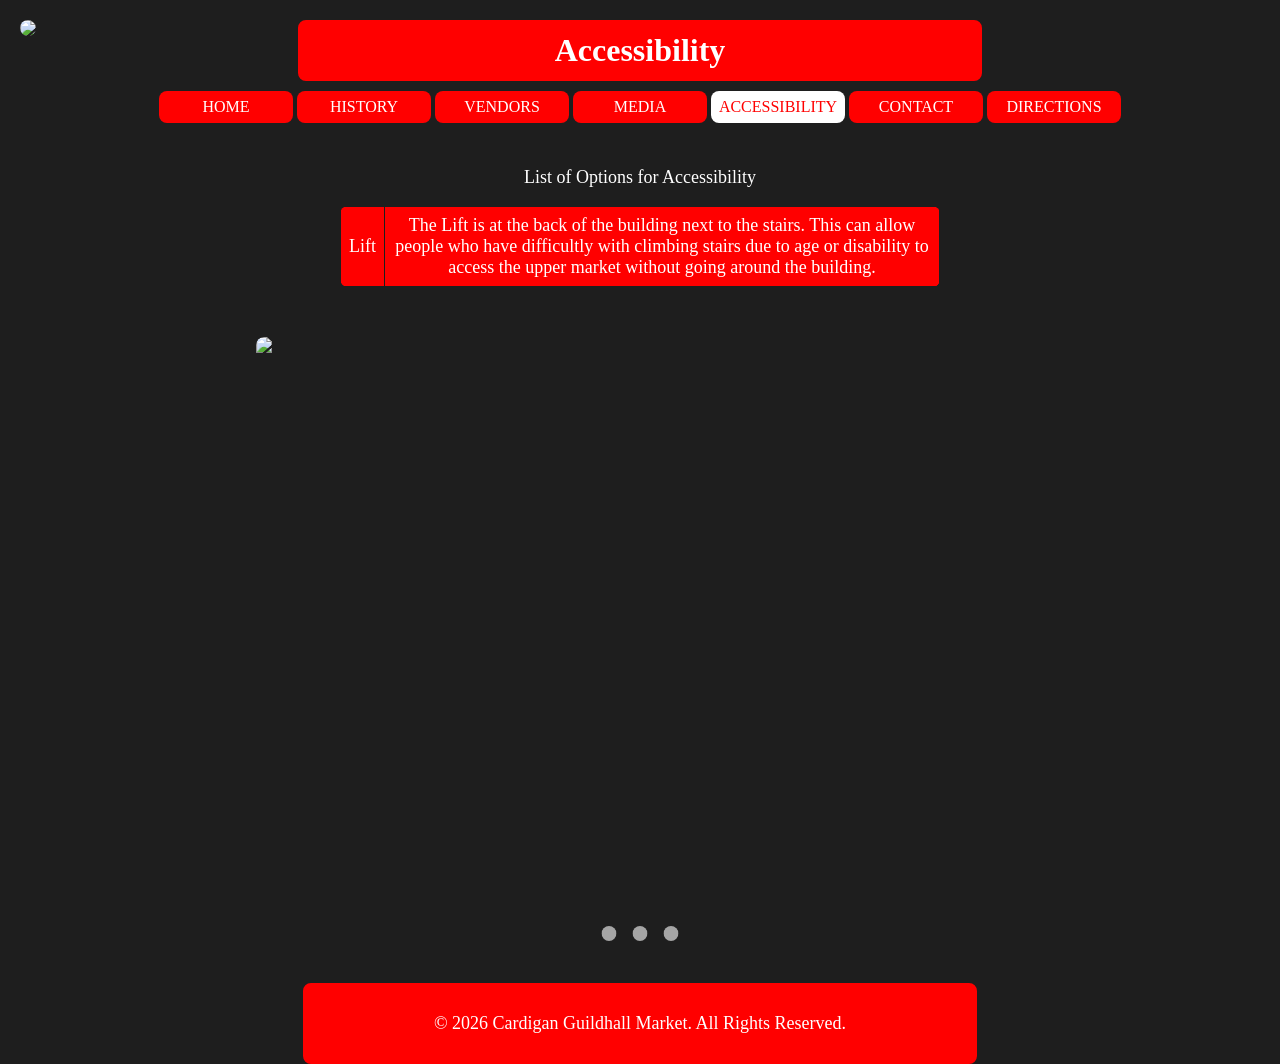
==== accessibility.html @ f42f256b "Add files via upload" ====
<!DOCTYPE html>

<head>
    <link rel="stylesheet" href="CSS/style.css">
    <link rel="stylesheet" href="CSS/imgsliderfp.css">
    <meta name="viewport" content="width=device-width, initial-scale=1.0">
</head>

<body>
    <header>
            <img src="Assets/GHLOGOfinal.png" class="Logo" align="left"><h1>Accessibility</h1>
   <div class="container">        
        <nav>
            <ul>
                <li><a href="index.html">Home</a></li>
                <li><a href="history.html">History</a></li>
                <li><a href="vendors.html">Vendors</a></li>
                <li><a href="media.html">Media</a></li>
                <li><a class="active" href="accessibility.html">Accessibility</a></li>
                <li><a href="contact.html">Contact</a></li>
                <li><a href="directions.html">Directions</a></li>
            </ul>
        </nav>
    </div>
</header>
<div class="c1">
<p>List of Options for Accessibility</p>
</div>
<table>
    <tr>
        <td>Lift</td>
        <td>The Lift is at the back of the building next to the stairs. This can allow people who have difficultly with climbing stairs due to age or disability to access the upper market without going around the building.</td>
    </tr>
</table>
<br>
</body>
<section class="imgcarousel">
    <div class="slider-wrapper">
        <div class="slider">
            <img id="slide1" src="Assets/road entance.jpg"/>
            <img id="slide2" src="Assets/Window to Car Park .jpg"/>
            <img id="slide3" src="Assets/back entrance.jpg"/>
        </div>
        <div class="slider-nav">
            <a href="#slide1"></a>
            <a href="#slide2"></a>
            <a href="#slide3"></a>
        </div>
    </div>
</section>
<footer>
    <div class="copyright">
        <p>&copy; 2026 Cardigan Guildhall Market. All Rights Reserved.</p>
    </div>
</footer>
</html>
---- CSS/style.css ----
body{
    margin: 0;
    color: white;
    background-color: #1e1e1e;
    font-family: Cambria, Cochin, Georgia, Times, 'Times New Roman', serif;
    font-weight: 400;
}

.container{
    margin: 0 auto;
}

header{
    padding: 20px;
    text-align: center;
}

header::after{
content:'';
display: table;
clear: both;
}

nav{
    margin-top: 10px;
    float: center;
    text-align: center;
}

nav ul{
    margin: 0;
    padding: 0;
    list-style: none;
}

nav li{
    display: inline-flex;
    margin-bottom: 6px;
    position: static;
}

nav a{
    color: white;
    text-decoration: none;
    text-transform: uppercase;
    border: 5px solid transparent;
    width: 120px;
}

nav a:hover{
    color: #1e1e1e;
    background-color: white;
    border: 5px solid transparent;
    border-radius: 0.5rem;
}

.active{
    color: red;
    background-color: white;
    border: 5px solid transparent;
    transition: all 0.3s;
    border-radius: 0.5rem;
}

h1{
    border: 2px solid red;
    background-color: red;
    box-shadow: 0 1.5rem 3rem -0.75rem hlsa(0, 0%, 0%, 0.25);
    border-radius: 0.5rem;
    margin: auto;
    max-width: 660px;
    padding: 10px;
}

h2{
    text-align: center;
}

p{
    font-size: 18px;
}

a{
    color: white;
    background-color: red;
    border: 5px solid transparent;
    padding: 2px;
    text-decoration: none;
    text-transform: uppercase;
    border-radius: 0.5rem; 
}

a:hover{
    color: #1e1e1e;
    background-color: white;
    border: 5px solid transparent;
    padding: 2px;
    border-radius: 0.5rem;
}

img{
    box-shadow: 0 1.5rem 3rem -0.75rem hlsa(0, 0%, 0%, 0.25);
    border-radius: 0.5rem; 
}

.copyright{
    border: 2px solid red;
    max-width: 650px;
    margin: auto;
    background-color: red;
    box-shadow: 0 1.5rem 3rem -0.75rem hlsa(0, 0%, 0%, 0.25);
    border-radius: 0.5rem;
    padding: 10px;
    text-align: center;
}

.application{
    color: white;
    border: 2px solid red;
    background-color: red;
    max-width: fit-content;
    padding: 10px;
    box-shadow: 0 1.5rem 3rem -0.75rem hlsa(0, 0%, 0%, 0.25);
    border-radius: 0.5rem;
}

.c1{
max-width: 700px;
margin: auto;
text-align: center;
}

.c2{
    margin-left: 90px;
    max-width: 500px;
    display: inline-block;
}

.Logo{
    max-height: 60px;
}

table{
    font-size: 18px;
    text-align: center;
}

table, tr, th, td, caption{
    border: 1px solid #1e1e1e;
    box-shadow: 0 1.5rem 3rem -0.75rem hlsa(0, 0%, 0%, 0.25);
    border-radius: 0.5rem;
    background: red;
    font-family: 'Times New Roman', Times, serif;
    border-collapse: collapse;
    padding: 0.5rem;
    max-width: 600px;
    margin: auto;
}

input{
    background-color: #1e1e1e;
    color: white;
    font-family: 'Times New Roman', Times, serif;
}

textarea{
    background: #1e1e1e;
    color: white; font-family: 'Times New Roman', Times, serif;
}
---- CSS/imgsliderfp.css ----
.imgcarousel{
    padding: 2rem;
}
.slider-wrapper{
    position: relative;
    max-width: 48rem;
    margin: 0 auto
}

.slider{
    display: flex;
    aspect-ratio: 5/4;
    overflow-x: hidden;
    scroll-snap-type: x mandatory;
    scroll-behavior: smooth;
    box-shadow: 0 1.5rem 3rem -0.75rem hlsa(0, 0%, 0%, 0.25);
    border-radius: 0.5rem;
}

.slider img{
    flex: 1 0 100%;
    scroll-snap-align: start;
    object-fit: contain;
}

.slider-nav{
    display: flex;
    column-gap: 1rem;
    position: absolute;
    bottom: 10px;
    left: 50%;
    transform: translateX(-50%);
    z-index: 1;
}

.slider-nav a{
    width: 1px;
    height: 1px;
    border-radius: 50%;
    background-color: lightgrey;
    opacity: 0.75;
    transition: opacity ease 200ms;
}

.slider-nav a:hover{
    opacity: 1;
}
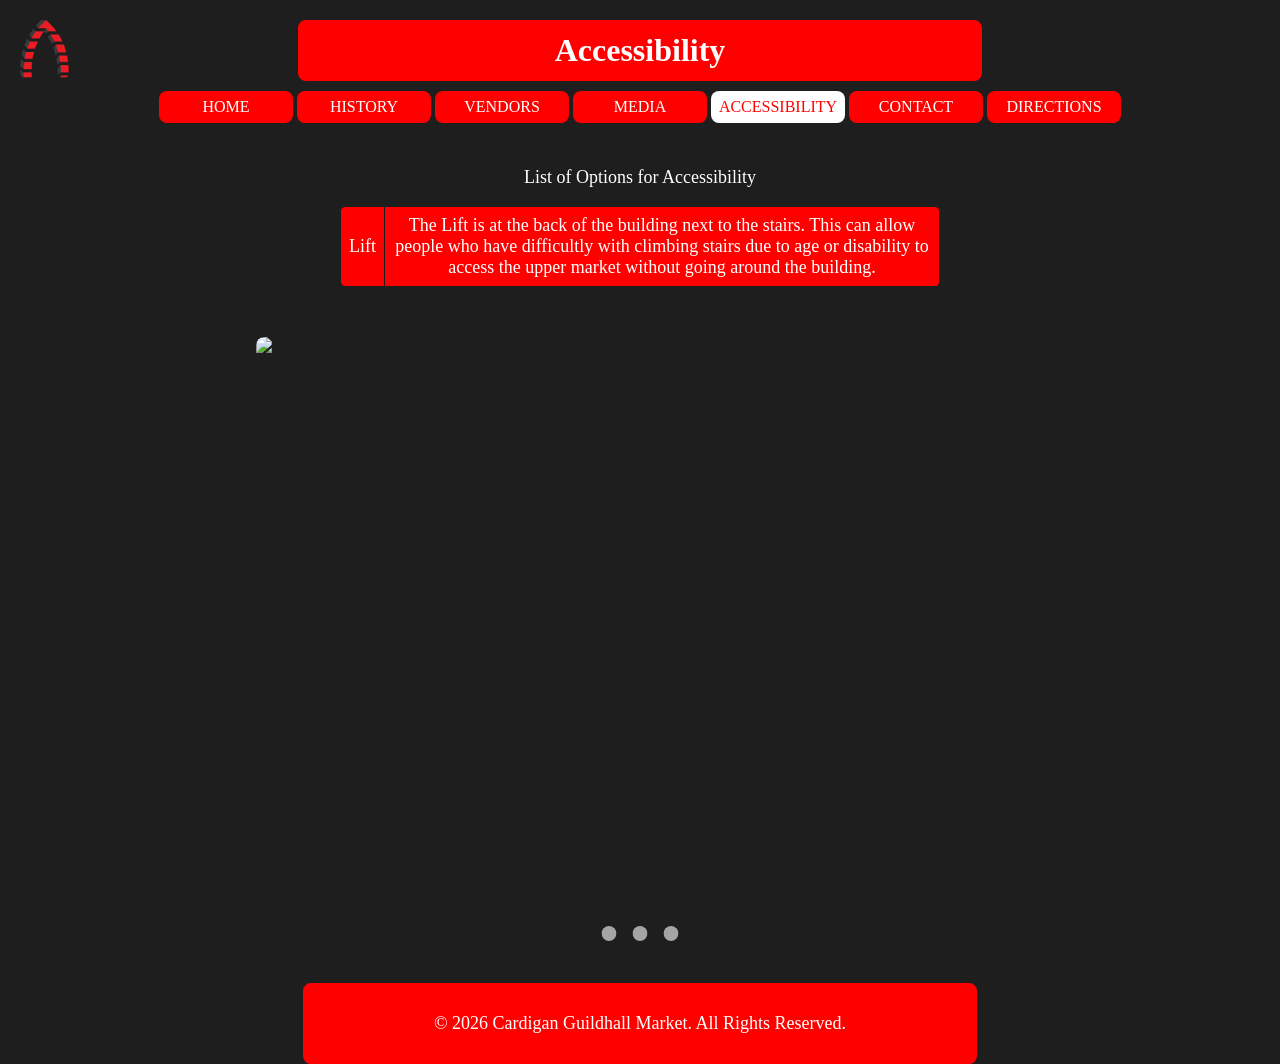
==== commit 37c64dce: "Add files via upload" ====
--- a/accessibility.html
+++ b/accessibility.html
@@ -8,7 +8,7 @@
 
 <body>
     <header>
-            <img src="Assets/GHLOGOfinal.png" class="Logo" align="left"><h1>Accessibility</h1>
+            <img src="assets/ghlogofinal.png" class="Logo" align="left"><h1>Accessibility</h1>
    <div class="container">        
         <nav>
             <ul>
@@ -37,9 +37,9 @@
 <section class="imgcarousel">
     <div class="slider-wrapper">
         <div class="slider">
-            <img id="slide1" src="Assets/road entance.jpg"/>
-            <img id="slide2" src="Assets/Window to Car Park .jpg"/>
-            <img id="slide3" src="Assets/back entrance.jpg"/>
+            <img id="slide1" src="assets/road entance.jpg"/>
+            <img id="slide2" src="assets/windowtocarpark .jpg"/>
+            <img id="slide3" src="assets/backentrance.jpg"/>
         </div>
         <div class="slider-nav">
             <a href="#slide1"></a>
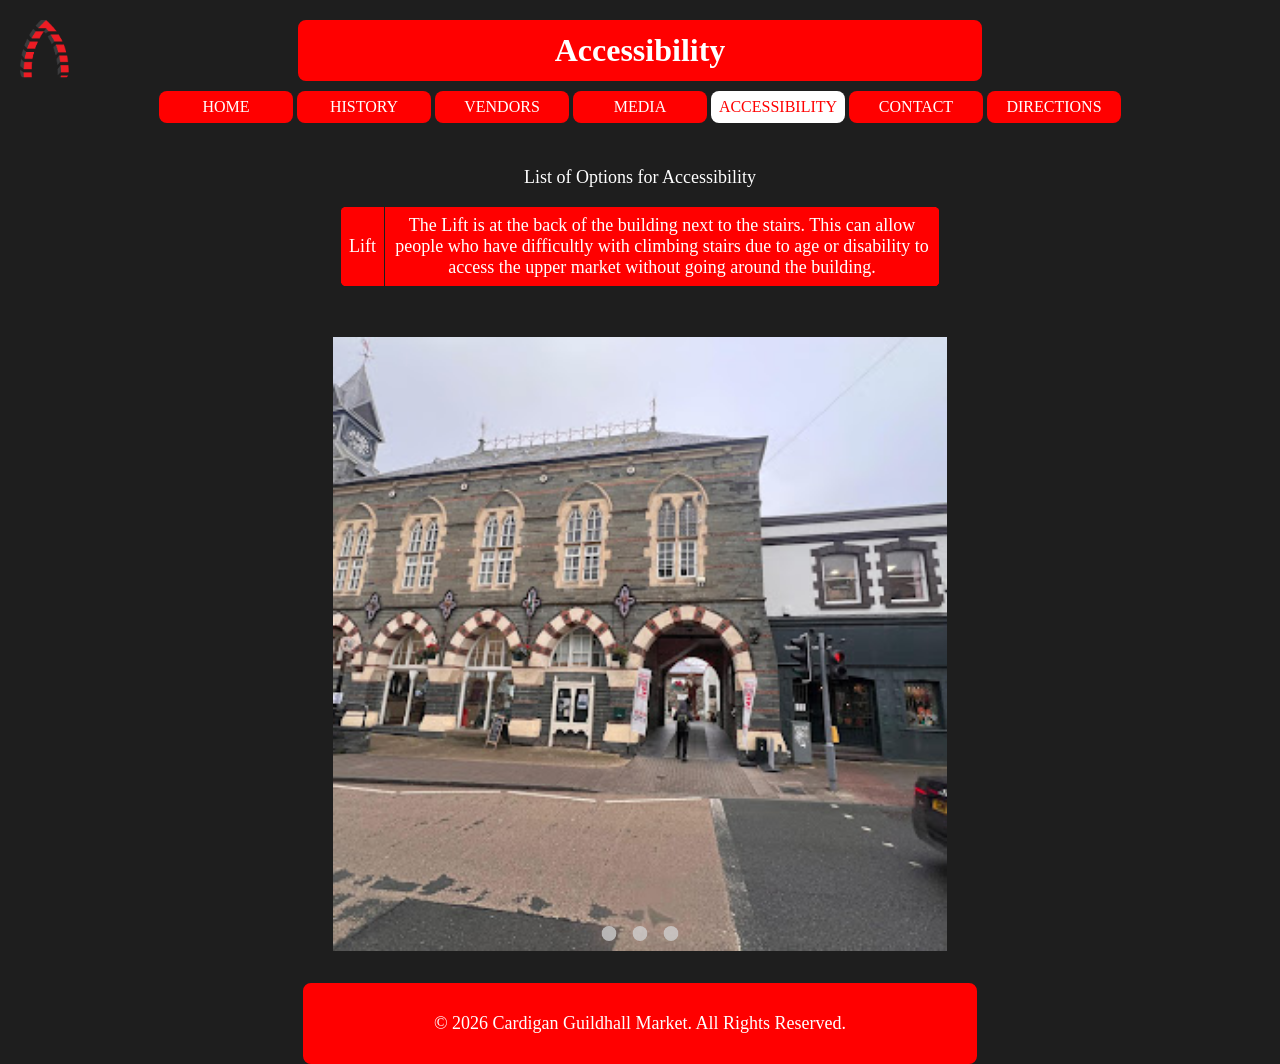
==== commit b4d282d7: "Add files via upload" ====
--- a/accessibility.html
+++ b/accessibility.html
@@ -38,7 +38,7 @@
     <div class="slider-wrapper">
         <div class="slider">
             <img id="slide1" src="assets/road entance.jpg"/>
-            <img id="slide2" src="assets/windowtocarpark .jpg"/>
+            <img id="slide2" src="assets/windowtocarpark.jpg"/>
             <img id="slide3" src="assets/backentrance.jpg"/>
         </div>
         <div class="slider-nav">
